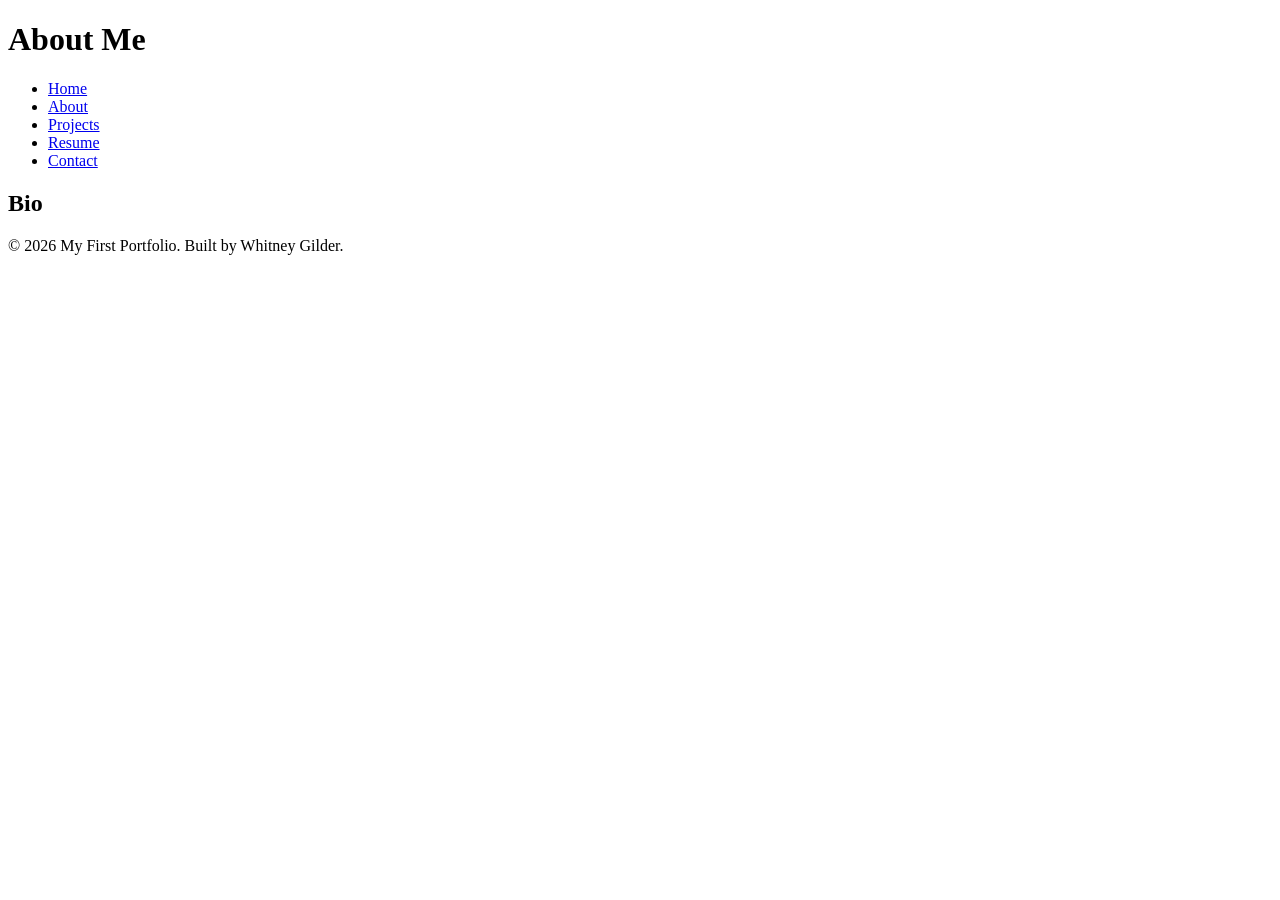
==== about.html @ 1c6a2166 "HTML basics all the content necessary for the code along" ====
<!DOCTYPE html>
<html lang="en">
<head>
    <meta charset="UTF-8">
    <meta name="viewport" content="width=device-width, initial-scale=1.0">
    <title>About Me</title>
</head>
<body>
    <header>
        <h1>About Me</h1>
    </header>
    <nav>
         <ul>
            <li><a href="index.html">Home</a></li>
            <li><a href="about.html">About</a></li>
            <li><a href="projects.html">Projects</a></li>
            <li><a href="resume.html">Resume</a></li>
            <li><a href="contact.html">Contact</a></li>
        </ul>
    </nav>
    <main>
        <section>
            <h2>Bio</h2>
            <p></p>
        </section>
    </main>
    <footer>
        <p>&copy; 2026 My First Portfolio. Built by Whitney Gilder.</p>
    </footer>
</body>
</html>
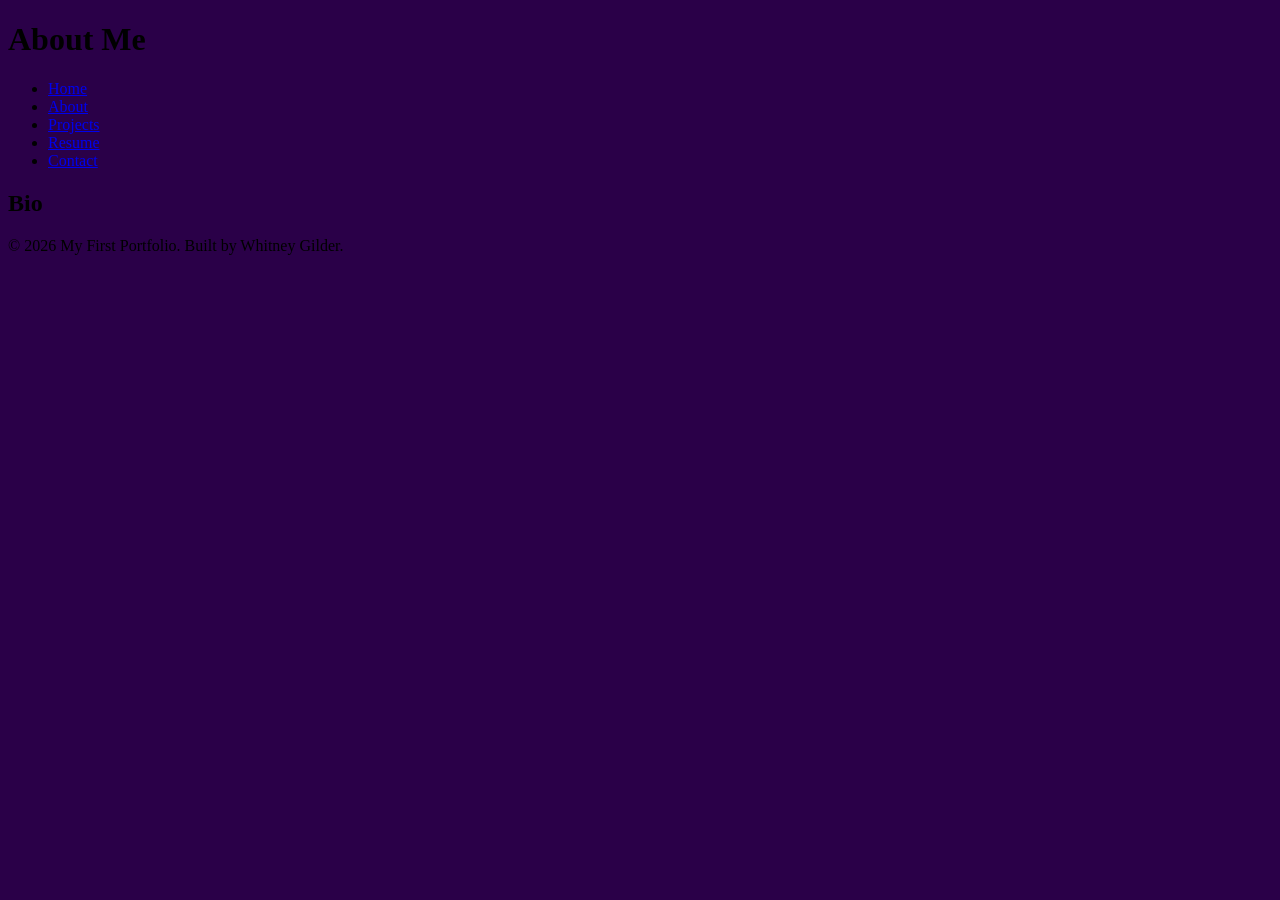
==== commit e95d23c2: "Basic Structure Built and added CSS added CSS" ====
--- a/about.html
+++ b/about.html
@@ -3,6 +3,7 @@
 <head>
     <meta charset="UTF-8">
     <meta name="viewport" content="width=device-width, initial-scale=1.0">
+    <link rel="stylesheet" href="styles.css">
     <title>About Me</title>
 </head>
 <body>
--- a/styles.css
+++ b/styles.css
@@ -0,0 +1,13 @@
+/* CSS by Whitney Gilder */
+/* Color Palette
+black #000000
+deep purple #2A0048
+dark violet #560072
+shade of pink #A90072
+carmine red #D50048
+*/ 
+
+/* GLOBAL (base) MOBILE FIRST */
+body {
+    background-color: #2A0048;
+}
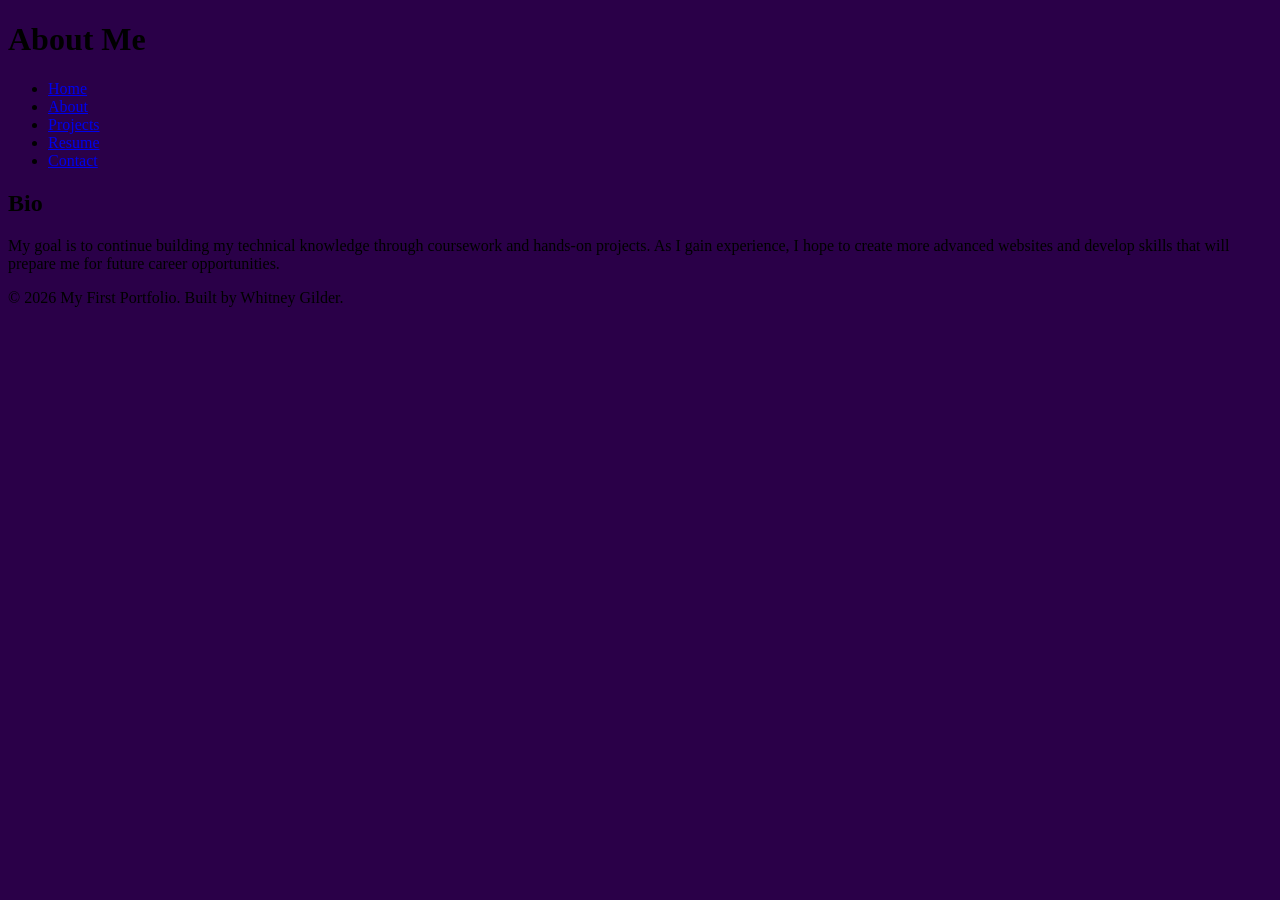
==== commit 05a253e0: "Complete portfolio HTML pages all 5 pages" ====
--- a/about.html
+++ b/about.html
@@ -22,7 +22,12 @@
     <main>
         <section>
             <h2>Bio</h2>
-            <p></p>
+            <p>My goal is to continue building my technical knowledge
+                through coursework and hands-on projects. As I gain
+                experience, I hope to create more advanced websites and
+                develop skills that will prepare me for future career
+                opportunities.
+            </p>
         </section>
     </main>
     <footer>
